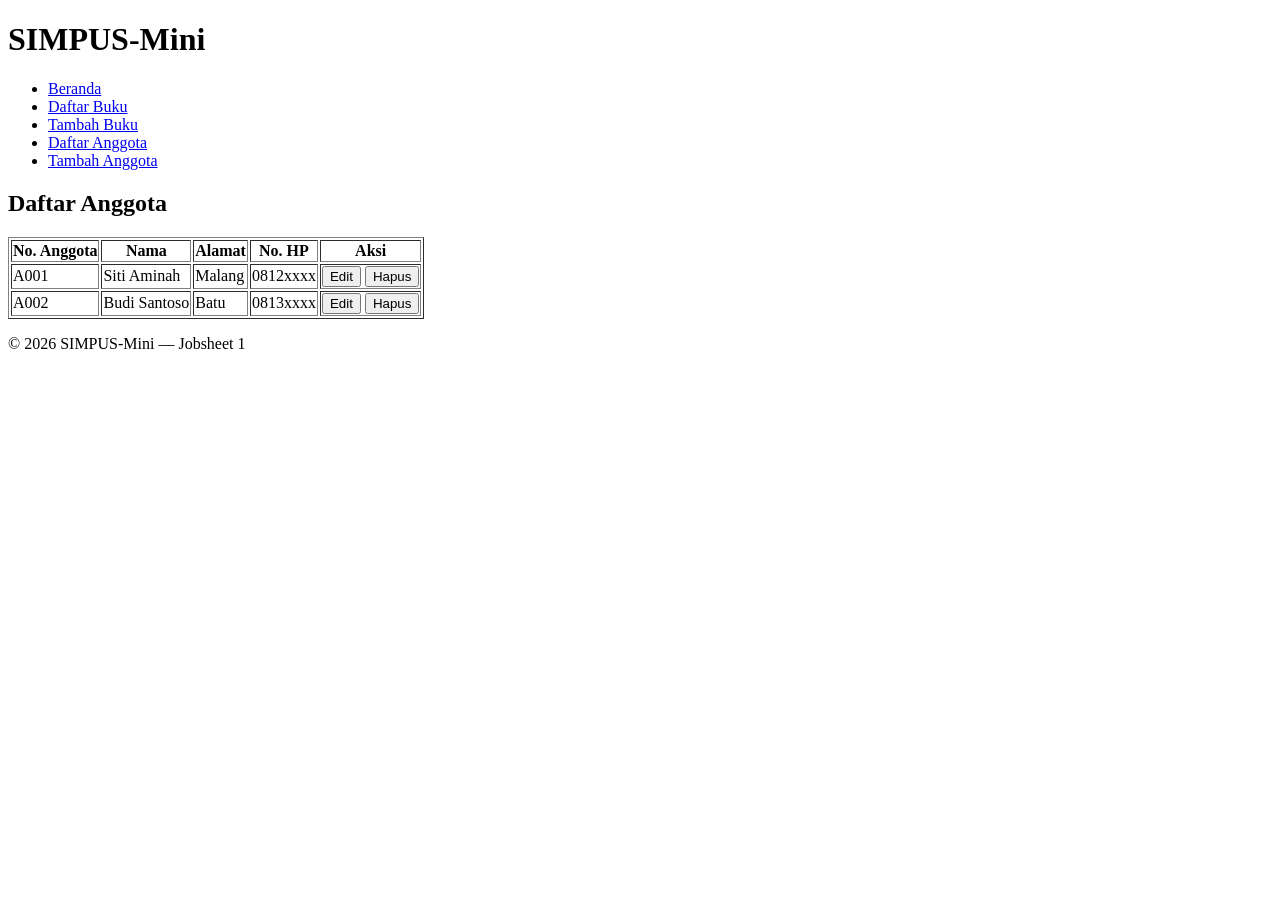
==== anggota/list.html @ 0a63676e "menambah anggota dan buku" ====
<!DOCTYPE html>
<html lang="id">
<head>
    <meta charset="UTF-8">
    <title>SIMPUS-Mini | Daftar Anggota</title>
</head>
<body>

<header>
    <h1>SIMPUS-Mini</h1>
    <nav>
        <ul>
            <li><a href="../index.html">Beranda</a></li>
            <li><a href="../buku/list.html">Daftar Buku</a></li>
            <li><a href="../buku/tambah.html">Tambah Buku</a></li>
            <li><a href="list.html">Daftar Anggota</a></li>
            <li><a href="tambah.html">Tambah Anggota</a></li>
        </ul>
    </nav>
</header>

<main>
    <section>
        <h2>Daftar Anggota</h2>

        <table border="1">
            <thead>
                <tr>
                    <th>No. Anggota</th>
                    <th>Nama</th>
                    <th>Alamat</th>
                    <th>No. HP</th>
                    <th>Aksi</th>
                </tr>
            </thead>

            <tbody>
                <tr>
                    <td>A001</td>
                    <td>Siti Aminah</td>
                    <td>Malang</td>
                    <td>0812xxxx</td>
                    <td>
                        <button type="button">Edit</button>
                        <button type="button">Hapus</button>
                    </td>
                </tr>

                <tr>
                    <td>A002</td>
                    <td>Budi Santoso</td>
                    <td>Batu</td>
                    <td>0813xxxx</td>
                    <td>
                        <button type="button">Edit</button>
                        <button type="button">Hapus</button>
                    </td>
                </tr>
            </tbody>
        </table>
    </section>
</main>

<footer>
    <p>&copy; 2026 SIMPUS-Mini &mdash; Jobsheet 1</p>
</footer>

</body>
</html>
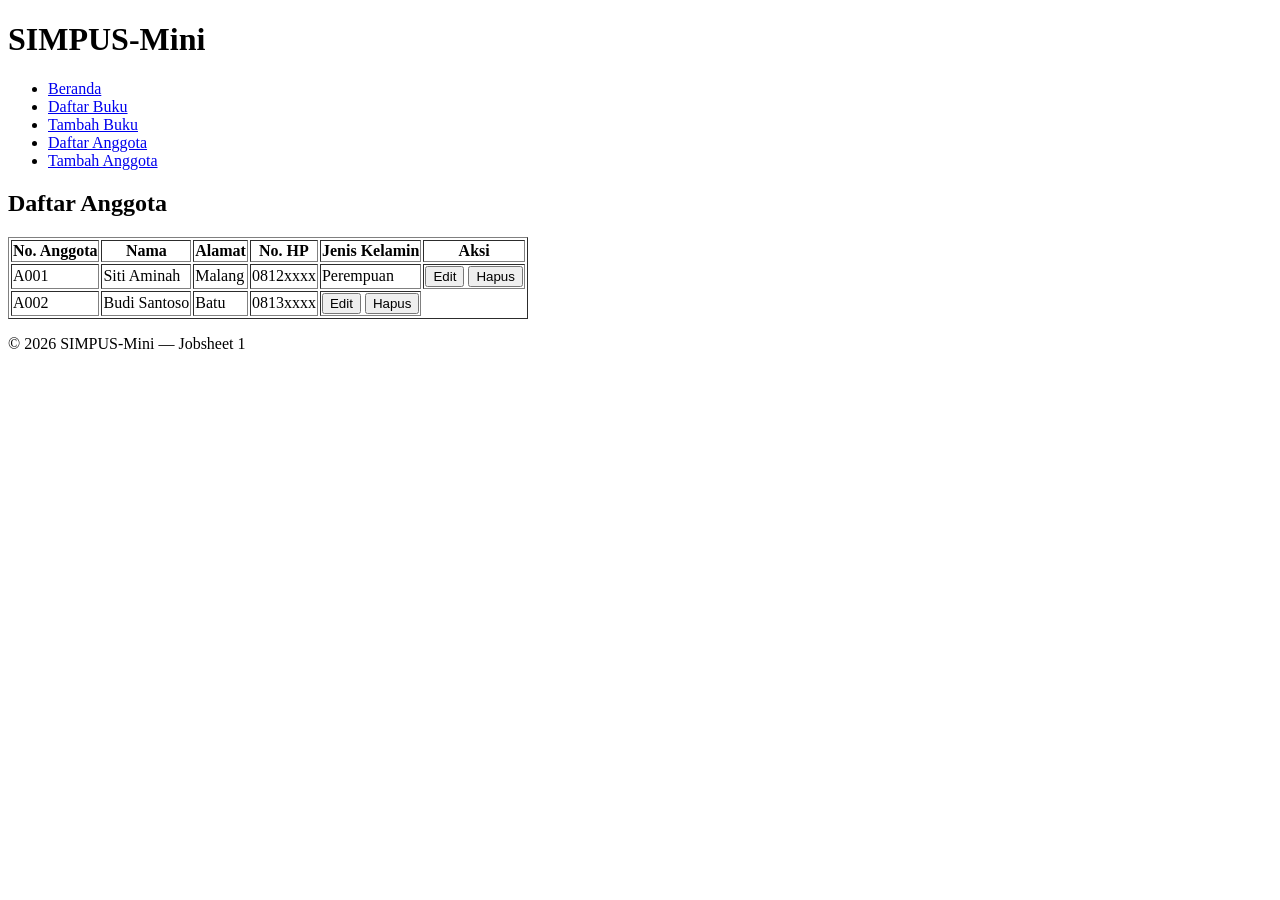
==== commit a69b145d: "latihan jobsheet 1" ====
--- a/anggota/list.html
+++ b/anggota/list.html
@@ -30,6 +30,7 @@
                     <th>Nama</th>
                     <th>Alamat</th>
                     <th>No. HP</th>
+                    <th>Jenis Kelamin</th>
                     <th>Aksi</th>
                 </tr>
             </thead>
@@ -40,6 +41,7 @@
                     <td>Siti Aminah</td>
                     <td>Malang</td>
                     <td>0812xxxx</td>
+                    <td>Perempuan</td>
                     <td>
                         <button type="button">Edit</button>
                         <button type="button">Hapus</button>
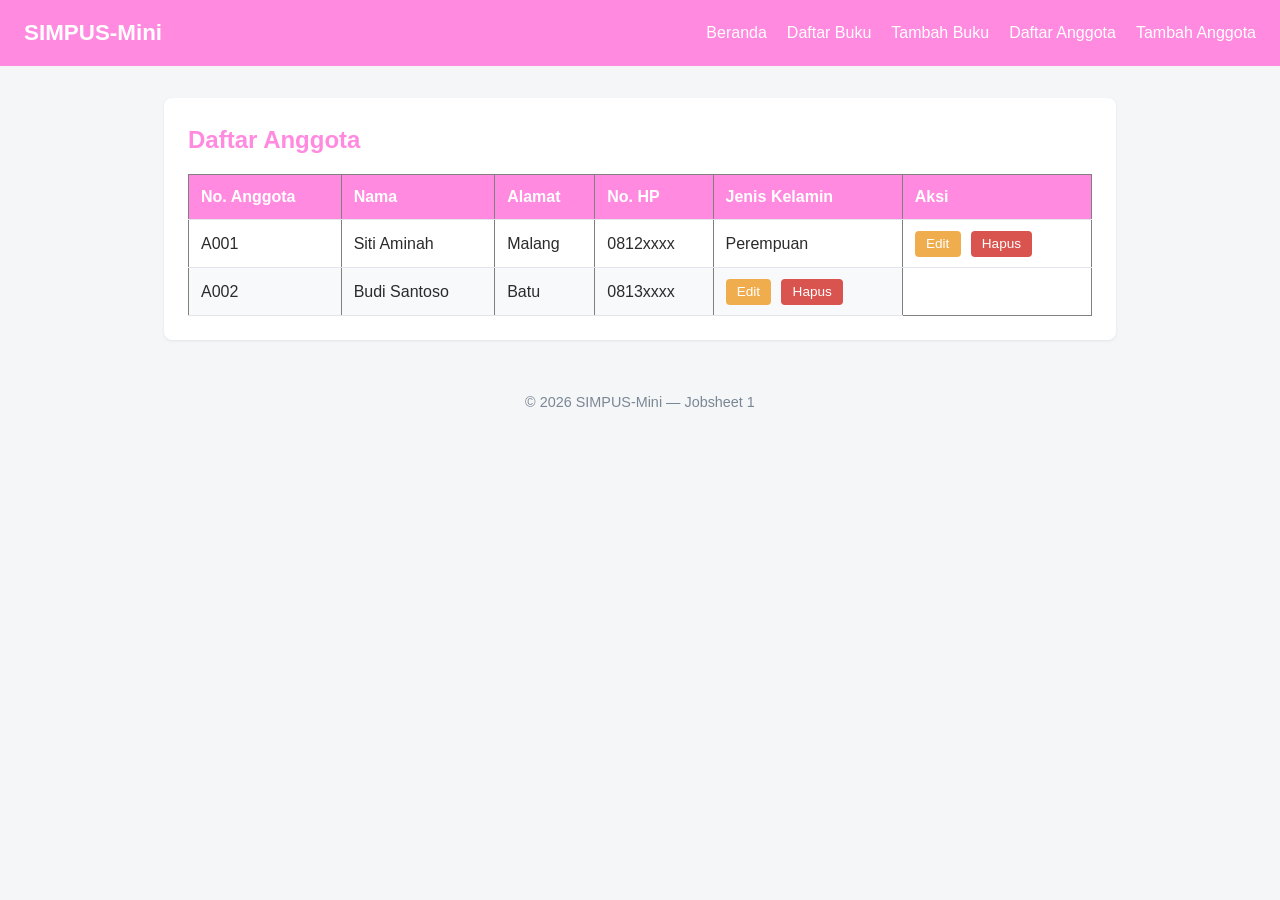
==== commit 01eb37f1: "jobsheet 2" ====
--- a/anggota/list.html
+++ b/anggota/list.html
@@ -1,6 +1,7 @@
 <!DOCTYPE html>
 <html lang="id">
 <head>
+    <link rel="stylesheet" href="../assets/css/style.css">
     <meta charset="UTF-8">
     <title>SIMPUS-Mini | Daftar Anggota</title>
 </head>
--- a/assets/css/style.css
+++ b/assets/css/style.css
@@ -0,0 +1,182 @@
+/* ===== Reset & Base ===== */
+* {
+    box-sizing: border-box;
+    margin: 0;
+    padding: 0;
+}
+
+body {
+    font-family: "Segoe UI", Arial, sans-serif;
+    color: #2b2b2b;
+    background-color: #f5f6f8;
+    line-height: 1.5;
+}
+
+a {
+    color: #ff8ae0;
+    text-decoration: none;
+}
+
+a:hover {
+    text-decoration: underline;
+}
+
+/* ===== Header & Navbar (Flexbox) ===== */
+header {
+    background-color: #ff8ae0;
+    color: #fff;
+    padding: 1rem 1.5rem;
+    display: flex;
+    align-items: center;
+    justify-content: space-between;
+    flex-wrap: wrap;
+}
+
+header h1 {
+    font-size: 1.4rem;
+}
+
+header nav ul {
+    list-style: none;
+    display: flex;
+    gap: 1.25rem;
+}
+
+header nav a {
+    color: #fff;
+    font-weight: 500;
+}
+
+/* ===== Main Layout ===== */
+main {
+    max-width: 1000px;
+    margin: 2rem auto;
+    padding: 0 1.5rem;
+}
+
+section {
+    background-color: #fff;
+    border-radius: 8px;
+    padding: 1.5rem;
+    margin-bottom: 1.5rem;
+    box-shadow: 0 1px 3px rgba(0, 0, 0, 0.08);
+}
+
+section h2 {
+    margin-bottom: 1rem;
+    color: #ff8ae0;
+}
+
+/* ===== Kartu Statistik (CSS Grid) ===== */
+main section:nth-of-type(2) {
+    display: grid;
+    grid-template-columns: repeat(3, 1fr);
+    gap: 1rem;
+}
+
+main section:nth-of-type(2) article {
+    background-color: #eef4fa;
+    border-radius: 8px;
+    padding: 1.25rem;
+    text-align: center;
+}
+
+main section:nth-of-type(2) article h3 {
+    font-size: 0.95rem;
+    color: #55677a;
+    margin-bottom: 0.5rem;
+}
+
+main section:nth-of-type(2) article p {
+    font-size: 1.8rem;
+    font-weight: 700;
+    color: #ff8ae0;
+}
+
+/* ===== Tabel ===== */
+table {
+    width: 100%;
+    border-collapse: collapse;
+}
+
+th, td {
+    text-align: left;
+    padding: 0.65rem 0.75rem;
+    border-bottom: 1px solid #e2e6ea;
+}
+
+thead {
+    background-color: #ff8ae0;
+    color: #fff;
+}
+
+tbody tr:nth-child(even) {
+    background-color: #f7f9fb;
+}
+
+tbody tr:hover {
+    background-color: #eef4fa;
+}
+
+td button {
+    padding: 0.35rem 0.7rem;
+    margin-right: 0.35rem;
+    border: none;
+    border-radius: 4px;
+    cursor: pointer;
+    font-size: 0.85rem;
+}
+
+td button:first-of-type {
+    background-color: #f0ad4e;
+    color: #fff;
+}
+
+td button:last-of-type {
+    background-color: #d9534f;
+    color: #fff;
+}
+
+/* ===== Form ===== */
+form p {
+    margin-bottom: 1rem;
+}
+
+form label {
+    display: block;
+    margin-bottom: 0.35rem;
+    font-weight: 600;
+    color: #444;
+}
+
+form input,
+form select {
+    width: 100%;
+    max-width: 400px;
+    padding: 0.55rem 0.7rem;
+    border: 1px solid #cdd4da;
+    border-radius: 4px;
+    font-size: 1rem;
+}
+
+form button[type="submit"] {
+    background-color: #ff8ae0;
+    color: #fff;
+    border: none;
+    padding: 0.6rem 1.5rem;
+    border-radius: 4px;
+    font-size: 1rem;
+    cursor: pointer;
+}
+
+form button[type="submit"]:hover {
+    background-color: #164869;
+}
+
+/* ===== Footer ===== */
+footer {
+    text-align: center;
+    padding: 1.25rem;
+    color: #7a8794;
+    font-size: 0.9rem;
+}
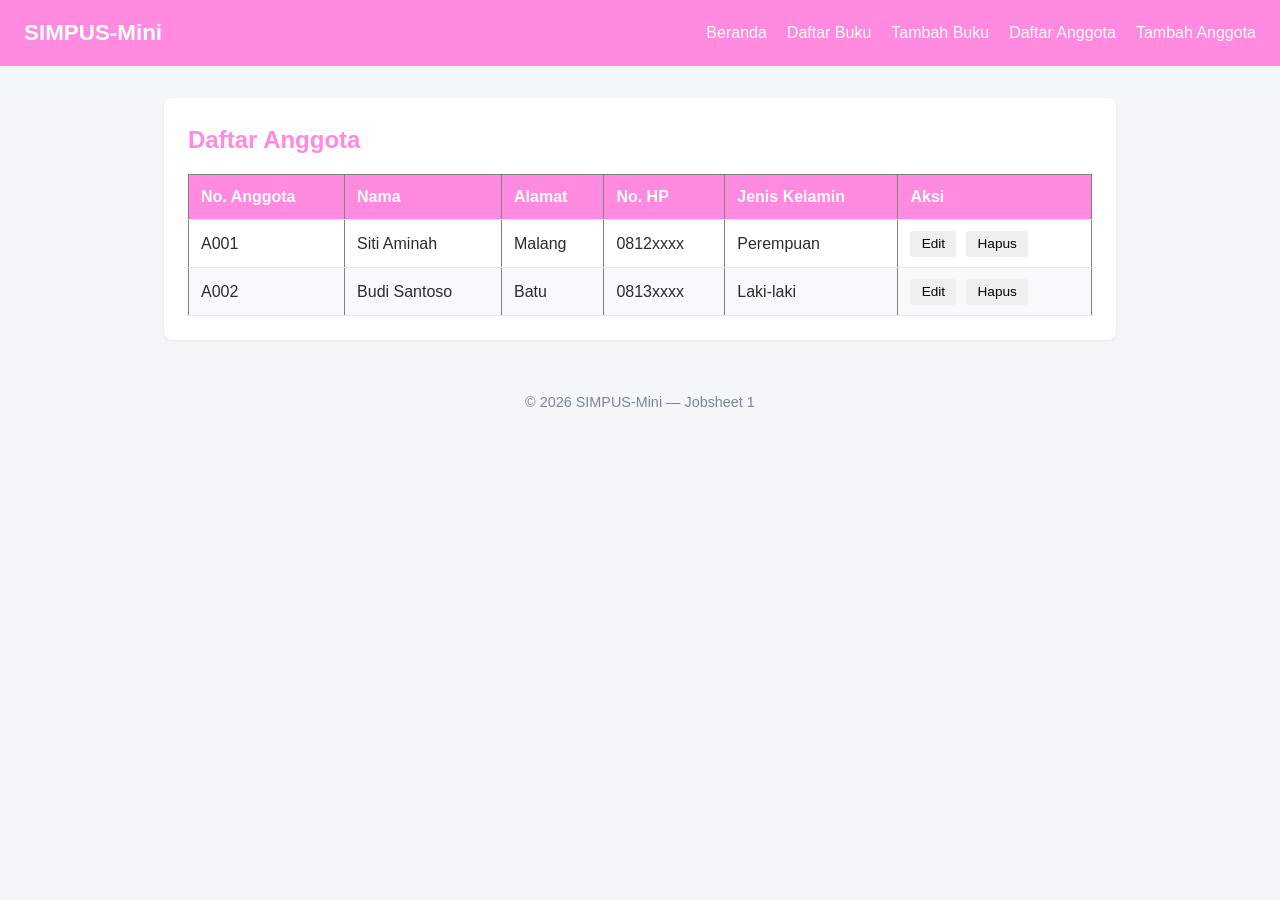
==== commit f069fa85: "soal jobsheet 2" ====
--- a/anggota/list.html
+++ b/anggota/list.html
@@ -54,6 +54,7 @@
                     <td>Budi Santoso</td>
                     <td>Batu</td>
                     <td>0813xxxx</td>
+                    <td>Laki-laki</td>
                     <td>
                         <button type="button">Edit</button>
                         <button type="button">Hapus</button>
--- a/assets/css/style.css
+++ b/assets/css/style.css
@@ -127,14 +127,19 @@
     font-size: 0.85rem;
 }
 
-td button:first-of-type {
-    background-color: #f0ad4e;
-    color: #fff;
+.btn-edit {
+    background-color: #f5a623;
+    color: white;
 }
 
-td button:last-of-type {
-    background-color: #d9534f;
-    color: #fff;
+.btn-detail {
+    background-color: #4a90e2;
+    color: white;
+}
+
+.btn-delete {
+    background-color: #e74c3c;
+    color: white;
 }
 
 /* ===== Form ===== */
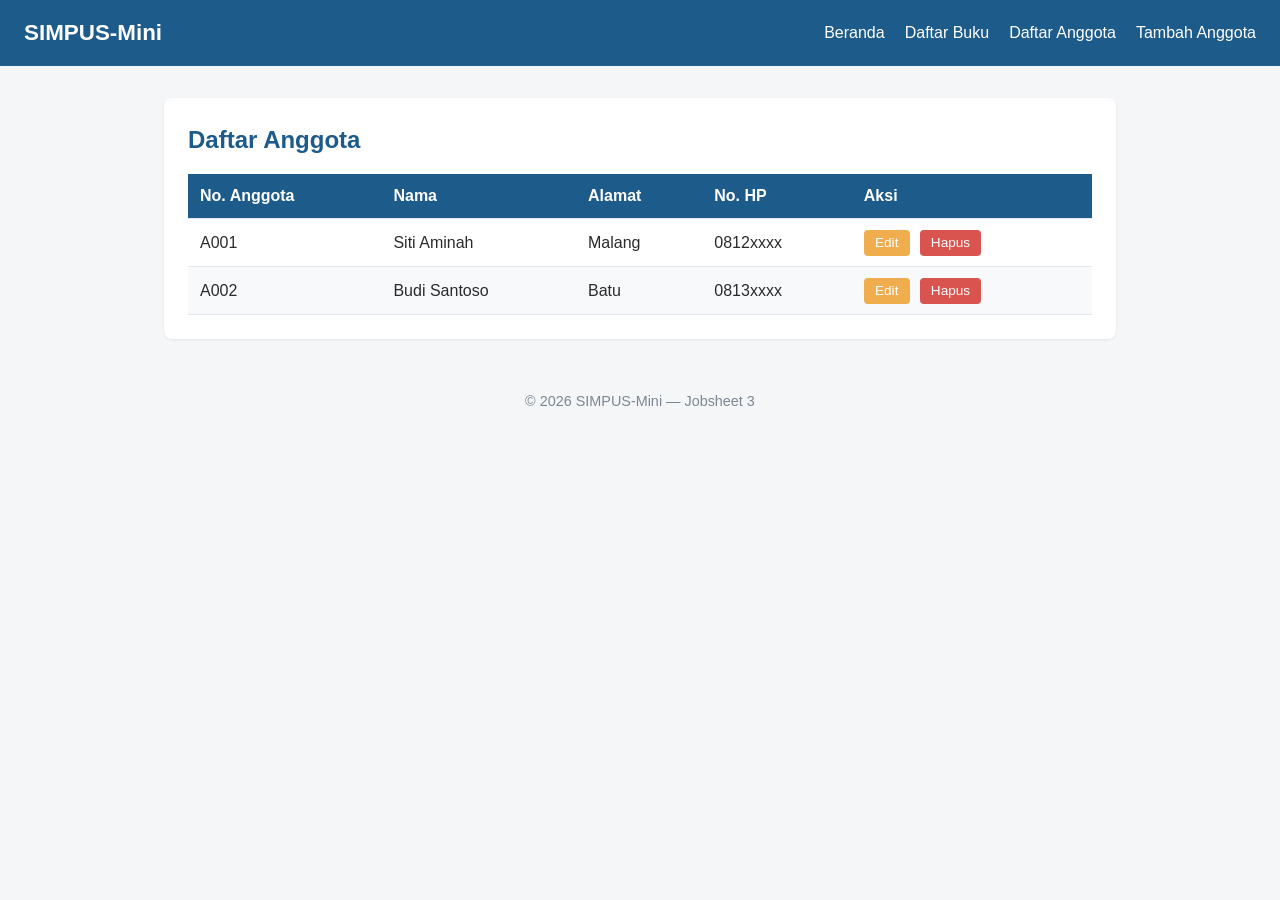
==== commit 12533ea3: "Jobsheet 3" ====
--- a/anggota/list.html
+++ b/anggota/list.html
@@ -1,73 +1,69 @@
 <!DOCTYPE html>
 <html lang="id">
 <head>
+    <meta charset="UTF-8">
+    <meta name="viewport" content="width=device-width, initial-scale=1">
+    <title>SIMPUS-Mini | Daftar Anggota</title>
     <link rel="stylesheet" href="../assets/css/style.css">
-    <meta charset="UTF-8">
-    <title>SIMPUS-Mini | Daftar Anggota</title>
 </head>
 <body>
+    <header>
+        <h1>SIMPUS-Mini</h1>
+        <input type="checkbox" id="nav-toggle" class="nav-toggle">
+        <label for="nav-toggle" class="nav-toggle-label">&#9776;</label>
+        <nav>
+            <ul>
+                <li><a href="../index.html">Beranda</a></li>
+                <li><a href="../buku/list.html">Daftar Buku</a></li>
+                <li><a href="list.html">Daftar Anggota</a></li>
+                <li><a href="tambah.html">Tambah Anggota</a></li>
+            </ul>
+        </nav>
+    </header>
 
-<header>
-    <h1>SIMPUS-Mini</h1>
-    <nav>
-        <ul>
-            <li><a href="../index.html">Beranda</a></li>
-            <li><a href="../buku/list.html">Daftar Buku</a></li>
-            <li><a href="../buku/tambah.html">Tambah Buku</a></li>
-            <li><a href="list.html">Daftar Anggota</a></li>
-            <li><a href="tambah.html">Tambah Anggota</a></li>
-        </ul>
-    </nav>
-</header>
+    <main>
+        <section>
+            <h2>Daftar Anggota</h2>
+            <div class="table-responsive">
+            <table>
+                <thead>
+                    <tr>
+                        <th>No. Anggota</th>
+                        <th>Nama</th>
+                        <th>Alamat</th>
+                        <th>No. HP</th>
+                        <th>Aksi</th>
+                    </tr>
+                </thead>
+                <tbody>
+                    <tr>
+                        <td>A001</td>
+                        <td>Siti Aminah</td>
+                        <td>Malang</td>
+                        <td>0812xxxx</td>
+                        <td>
+                            <button type="button">Edit</button>
+                            <button type="button">Hapus</button>
+                        </td>
+                    </tr>
+                    <tr>
+                        <td>A002</td>
+                        <td>Budi Santoso</td>
+                        <td>Batu</td>
+                        <td>0813xxxx</td>
+                        <td>
+                            <button type="button">Edit</button>
+                            <button type="button">Hapus</button>
+                        </td>
+                    </tr>
+                </tbody>
+            </table>
+            </div>
+        </section>
+    </main>
 
-<main>
-    <section>
-        <h2>Daftar Anggota</h2>
-
-        <table border="1">
-            <thead>
-                <tr>
-                    <th>No. Anggota</th>
-                    <th>Nama</th>
-                    <th>Alamat</th>
-                    <th>No. HP</th>
-                    <th>Jenis Kelamin</th>
-                    <th>Aksi</th>
-                </tr>
-            </thead>
-
-            <tbody>
-                <tr>
-                    <td>A001</td>
-                    <td>Siti Aminah</td>
-                    <td>Malang</td>
-                    <td>0812xxxx</td>
-                    <td>Perempuan</td>
-                    <td>
-                        <button type="button">Edit</button>
-                        <button type="button">Hapus</button>
-                    </td>
-                </tr>
-
-                <tr>
-                    <td>A002</td>
-                    <td>Budi Santoso</td>
-                    <td>Batu</td>
-                    <td>0813xxxx</td>
-                    <td>Laki-laki</td>
-                    <td>
-                        <button type="button">Edit</button>
-                        <button type="button">Hapus</button>
-                    </td>
-                </tr>
-            </tbody>
-        </table>
-    </section>
-</main>
-
-<footer>
-    <p>&copy; 2026 SIMPUS-Mini &mdash; Jobsheet 1</p>
-</footer>
-
+    <footer>
+        <p>&copy; 2026 SIMPUS-Mini &mdash; Jobsheet 3</p>
+    </footer>
 </body>
 </html>
--- a/assets/css/style.css
+++ b/assets/css/style.css
@@ -13,7 +13,7 @@
 }
 
 a {
-    color: #ff8ae0;
+    color: #1d5b8a;
     text-decoration: none;
 }
 
@@ -23,7 +23,7 @@
 
 /* ===== Header & Navbar (Flexbox) ===== */
 header {
-    background-color: #ff8ae0;
+    background-color: #1d5b8a;
     color: #fff;
     padding: 1rem 1.5rem;
     display: flex;
@@ -64,7 +64,7 @@
 
 section h2 {
     margin-bottom: 1rem;
-    color: #ff8ae0;
+    color: #1d5b8a;
 }
 
 /* ===== Kartu Statistik (CSS Grid) ===== */
@@ -90,7 +90,7 @@
 main section:nth-of-type(2) article p {
     font-size: 1.8rem;
     font-weight: 700;
-    color: #ff8ae0;
+    color: #1d5b8a;
 }
 
 /* ===== Tabel ===== */
@@ -106,7 +106,7 @@
 }
 
 thead {
-    background-color: #ff8ae0;
+    background-color: #1d5b8a;
     color: #fff;
 }
 
@@ -127,19 +127,14 @@
     font-size: 0.85rem;
 }
 
-.btn-edit {
-    background-color: #f5a623;
-    color: white;
-}
-
-.btn-detail {
-    background-color: #4a90e2;
-    color: white;
-}
-
-.btn-delete {
-    background-color: #e74c3c;
-    color: white;
+td button:first-of-type {
+    background-color: #f0ad4e;
+    color: #fff;
+}
+
+td button:last-of-type {
+    background-color: #d9534f;
+    color: #fff;
 }
 
 /* ===== Form ===== */
@@ -165,7 +160,7 @@
 }
 
 form button[type="submit"] {
-    background-color: #ff8ae0;
+    background-color: #1d5b8a;
     color: #fff;
     border: none;
     padding: 0.6rem 1.5rem;
@@ -184,4 +179,66 @@
     padding: 1.25rem;
     color: #7a8794;
     font-size: 0.9rem;
+}
+
+/* ===== Tabel Responsif ===== */
+.table-responsive {
+    overflow-x: auto;
+}
+
+/* ===== Hamburger Menu (checkbox hack) ===== */
+.nav-toggle {
+    display: none;
+}
+
+.nav-toggle-label {
+    display: none;
+    font-size: 1.6rem;
+    color: #fff;
+    cursor: pointer;
+}
+
+/* ===== Responsive Breakpoints ===== */
+
+/* Tablet ke bawah */
+@media (max-width: 768px) {
+    main section:nth-of-type(2) {
+        grid-template-columns: repeat(2, 1fr);
+    }
+}
+
+/* Mobile */
+@media (max-width: 480px) {
+    header {
+        position: relative;
+    }
+
+    .nav-toggle-label {
+        display: block;
+    }
+
+    header nav {
+        display: none;
+        width: 100%;
+        order: 3;
+        margin-top: 1rem;
+    }
+
+    .nav-toggle:checked ~ nav {
+        display: block;
+    }
+
+    header nav ul {
+        flex-direction: column;
+        gap: 0.75rem;
+    }
+
+    main section:nth-of-type(2) {
+        grid-template-columns: 1fr;
+    }
+
+    form input,
+    form select {
+        max-width: 100%;
+    }
 }
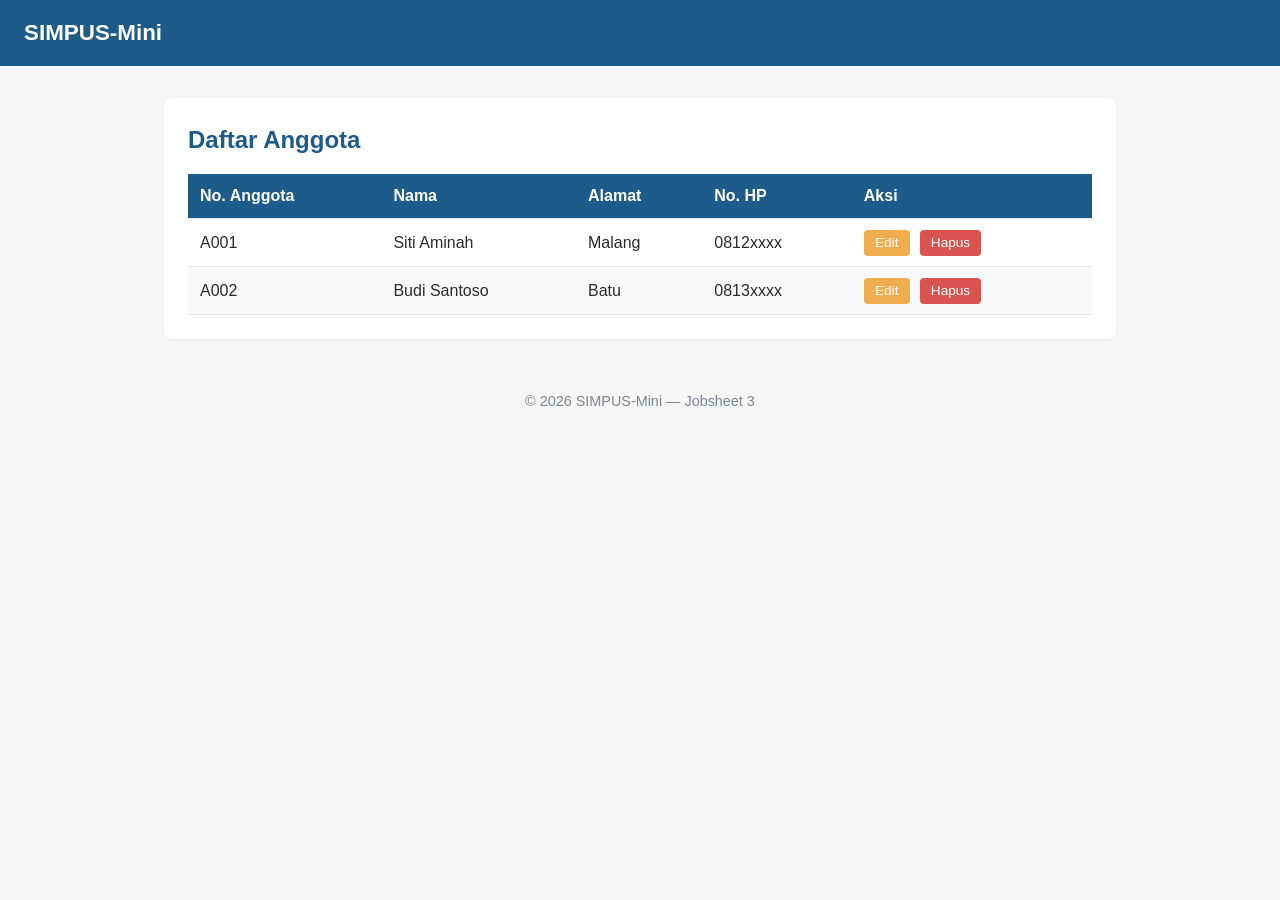
==== commit 5afd4423: "modif jobsheet yg belum diupload" ====
--- a/anggota/list.html
+++ b/anggota/list.html
@@ -65,5 +65,9 @@
     <footer>
         <p>&copy; 2026 SIMPUS-Mini &mdash; Jobsheet 3</p>
     </footer>
+    <script src="../assets/js/app.js"></script>
+    <script src="../assets/js/daftar.js"></script>
+    <script src="../assets/js/anggota.js"></script>
+
 </body>
 </html>
--- a/assets/css/style.css
+++ b/assets/css/style.css
@@ -46,6 +46,25 @@
     color: #fff;
     font-weight: 500;
 }
+header nav {
+  display: block;
+  width: 100%;
+  order: 3;
+  max-height: 0;
+  overflow: hidden;
+  opacity: 0;
+  visibility: hidden;
+  transition: max-height 0.3s ease, opacity 0.3s ease,
+              margin-top 0.3s ease, visibility 0.3s;
+}
+
+header nav.nav-open {
+  max-height: 300px;
+  opacity: 1;
+  visibility: visible;
+  margin-top: 1rem;
+}
+    
 
 /* ===== Main Layout ===== */
 main {
@@ -200,45 +219,24 @@
 
 /* ===== Responsive Breakpoints ===== */
 
-/* Tablet ke bawah */
-@media (max-width: 768px) {
+main section:nth-of-type(2) {
+    grid-template-columns: 1fr;
+}
+
+/* Tablet */
+@media (min-width: 481px) {
     main section:nth-of-type(2) {
         grid-template-columns: repeat(2, 1fr);
     }
 }
 
-/* Mobile */
-@media (max-width: 480px) {
-    header {
-        position: relative;
+/* Desktop */
+@media (min-width: 901px) {
+    main section:nth-of-type(2) {
+        grid-template-columns: repeat(3, 1fr);
     }
-
-    .nav-toggle-label {
-        display: block;
-    }
-
-    header nav {
-        display: none;
-        width: 100%;
-        order: 3;
-        margin-top: 1rem;
-    }
-
-    .nav-toggle:checked ~ nav {
-        display: block;
-    }
-
-    header nav ul {
-        flex-direction: column;
-        gap: 0.75rem;
-    }
-
-    main section:nth-of-type(2) {
-        grid-template-columns: 1fr;
-    }
-
-    form input,
-    form select {
-        max-width: 100%;
-    }
+}
+
+.pre-responsive {
+    overflow-x: auto;
 }
